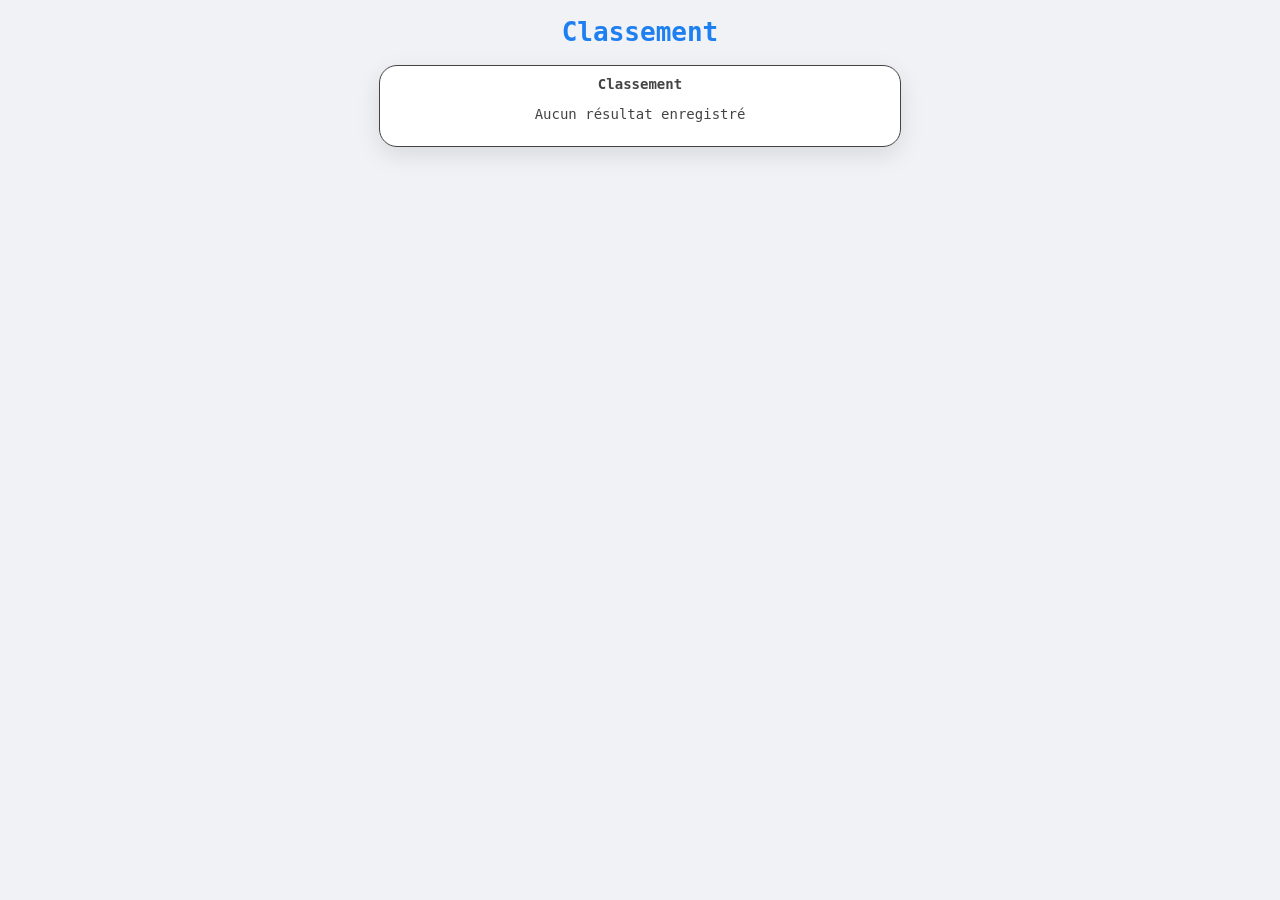
==== classement.html @ 38e40ea0 "Ajout d'une page affichant le classement" ====
<!DOCTYPE html>
<html lang="fr">
<head>
    <meta charset="UTF-8">
    <meta name="viewport" content="width=device-width, initial-scale=1.0">
    <title>Classement</title>
    <link rel="stylesheet" href="style.css">
    <script src="classement.js"></script>
</head>
<body>
    <h1>Classement</h1>

    <div class="div_classement" id="classement">
        <table>
            <caption>
                <b>Classement</b>
            </caption>
            <tbody id="tbody_classement">
                <!--
                <tr>
                    <td>1.</td>
                    <td>Jérôme - </td>
                    <td>70%</td>
                    <td><progress id="jerome" max="100" value="70">70%</progress></td>
                </tr>
                <tr>
                    <td>2.</td>
                    <td>Martin</td>
                </tr>
                -->
            </tbody>
        </table>
    </div>
</body>
</html>
---- style.css ----
body {
    font-family:  monospace;
    background:#f0f2f5;
}

h1 {
    text-align: center;
    color: #1d7ff0;
}

fieldset {
    width: 500px;
    margin: auto;
    padding: 10px;
    background-color: white;
    border: 1px #444444 solid;
    border-radius: 18px;
    color: #444444;
    box-shadow: 0 8px 25px #0000001a;
}
legend {
  color: #444444;
  background-color: #ffffff;
  padding: 8px 12px;
  margin: 16px;
  border-radius: 8px;
  border: 1px #444444 solid;
  font-size: 14px;

}
#question {
    text-align: center;
    font-size: 14px;
    font-weight: bold;
}

#possibilites div {
    margin: 15px 0;
}

input {
    appearance: none;
    width: 16px;
    height: 16px;
    margin-right: 8px;
    border: 1px solid #444444;
    border-radius: 8px;
    position: relative;
    top: 3px;
    transition: 0.2s all ease-in;
}

input:checked {
    border: 5px solid #1d7ff0;
}

input.incorrect {
  border: 5px solid #ef0000;
  transform: scale(1.2);
}

input.correct {
  border: 5px solid #00a000;
  transform: scale(1.2);
}

button {
    font-family:  monospace;
    margin: 5px;
    padding: 8px 12px;
    background-color: #1d7ff0;
    color: white;
    border: none;
    border-radius: 8px;
    transition: 0.2s all linear;
}

button:hover {

    background-color: #1979e6;
    transform: translateY(-1px);
}


button:active {
    transform: translateY(1px);
}


p {
    font-size: 14px;
    color: #444444;
    font-family:  monospace;;
}

#correct,
#incorrect,
#choose_element {
    margin: 5px;
    padding: 8px 12px;
    border-radius: 8px;
    color: white;
    display: inline-block;
    animation: apparition 0.3s ease-out;
}

@keyframes apparition {
    from {
        opacity: 0;
        transform: translateY(-10px);
    }
    to {
        opacity: 1;
        transform: translateY(0);
    }
}

[hidden] {
    display: none !important;
}

#correct {
    background-color: #00a000;
}

#incorrect {
    background-color: #ef0000;
}

#choose_element {
    background-color: #ffa500;
}
#messages {
    min-height: 45px;
}

#end {
    text-align: center;
}

#start, #classement {
    color: #444444;
    background-color: #ffffff;
    border-radius: 18px;
    border: 1px #444444 solid;
    font-size: 14px;
    width: 500px;
    margin: auto;
    padding: 10px;
    box-shadow: 0 8px 25px #0000001a;
}
.input_start{
    min-width: 150px;
    margin: 5px;
    padding: 8px 12px;
    border-radius: 8px;
    color: #444444;
    font-family:  monospace;
}

#score, #paragraphe_name {
    font-size: 16px;
    color: #444444;
    font-weight: bold;
}

progress {
    margin-left: 5px;
}

.div_classement {
    display: flex;
    flex-direction: column;
    align-items: center
}

table {
    border-spacing: 10px;
}
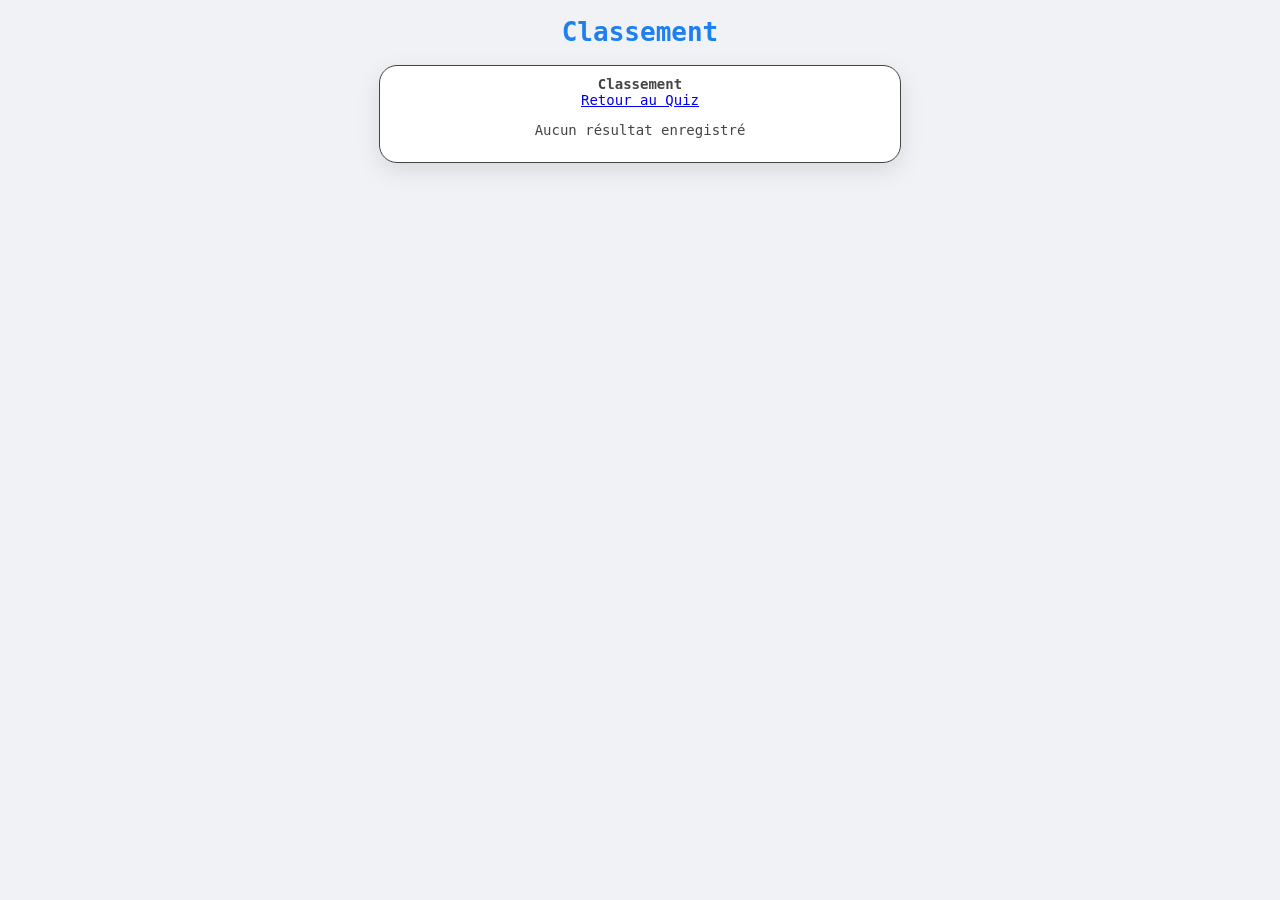
==== commit 32c1bdec: "Ajout d'un lien dans la page classement pour retourner au quiz" ====
--- a/classement.html
+++ b/classement.html
@@ -30,6 +30,7 @@
                 -->
             </tbody>
         </table>
+        <a href="/index.html">Retour au Quiz</a>
     </div>
 </body>
 </html>
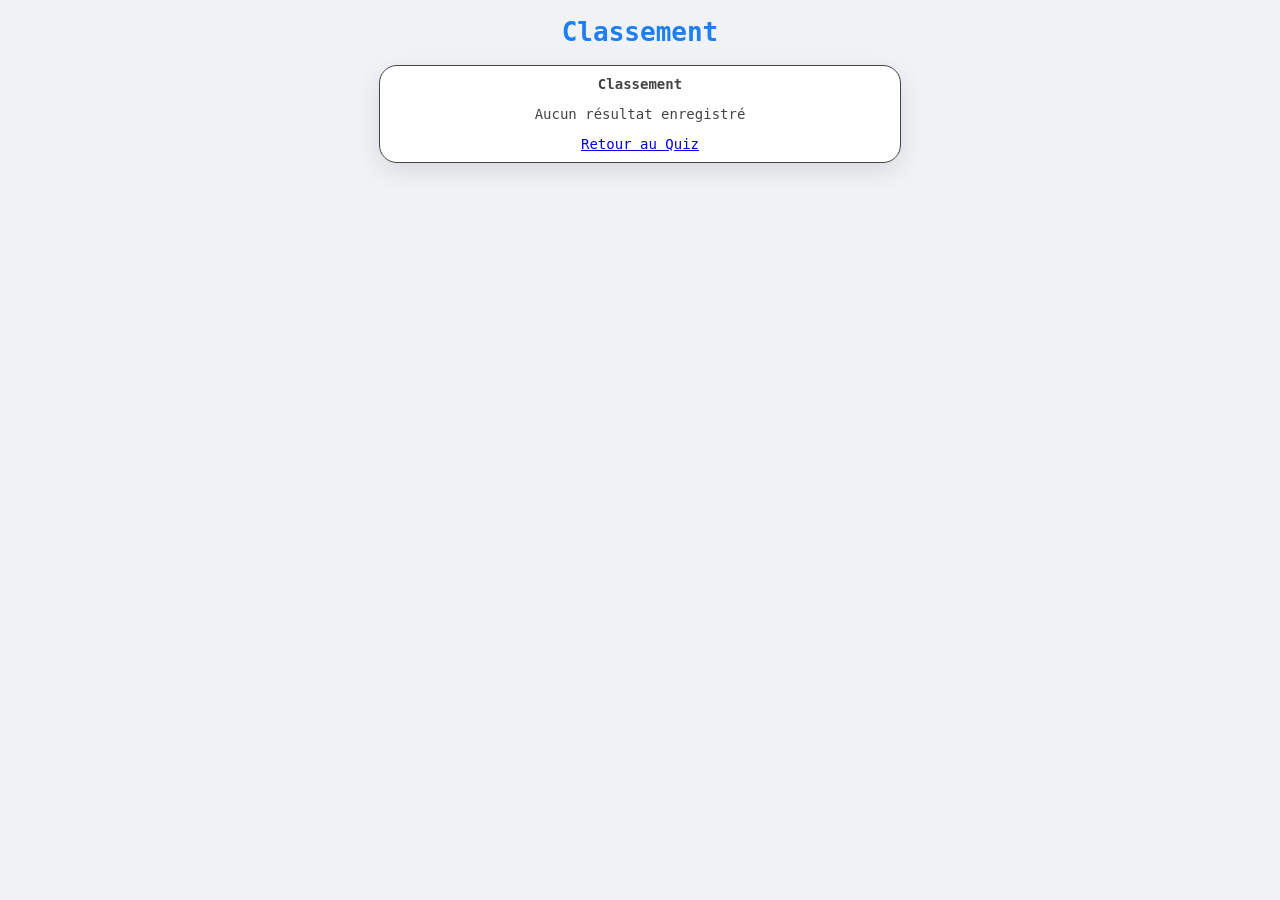
==== commit 63cc1b01: "Bug fix (affichage si pas de sauvegarde)" ====
--- a/classement.html
+++ b/classement.html
@@ -30,6 +30,7 @@
                 -->
             </tbody>
         </table>
+        <p id="no_save" hidden>Aucun résultat enregistré</p>
         <a href="/index.html">Retour au Quiz</a>
     </div>
 </body>
--- a/style.css
+++ b/style.css
@@ -81,7 +81,12 @@
     transform: translateY(-1px);
 }
 
+input:invalid{
+    border: 1px solid #df0000;
+}
+button:valide{
 
+}
 button:active {
     transform: translateY(1px);
 }
@@ -176,4 +181,5 @@
 
 table {
     border-spacing: 10px;
-}+}
+
